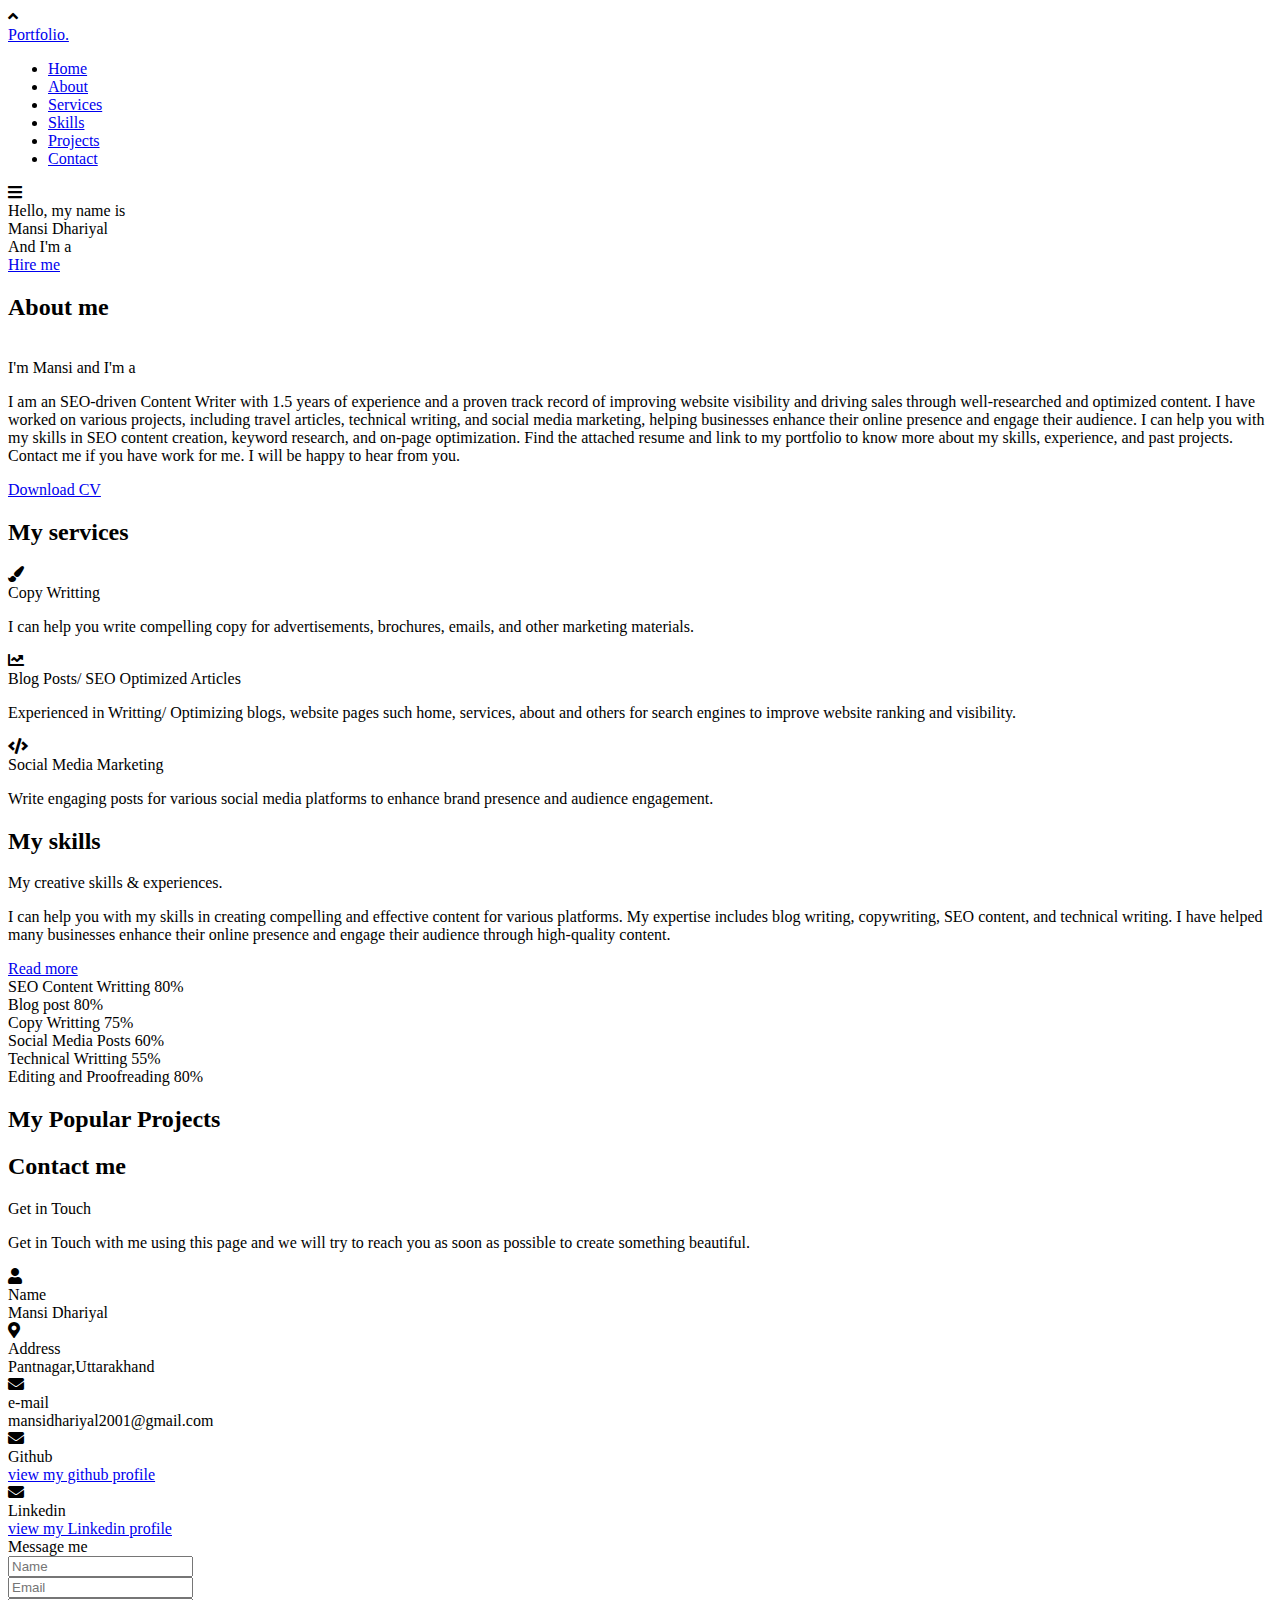
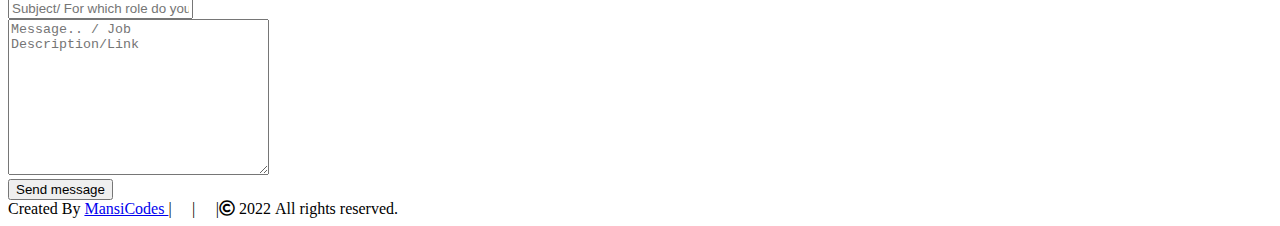
==== index.html @ 665d3eb8 "Update index.html" ====
<!DOCTYPE html>
<html lang="en">
<head>
    <meta charset="UTF-8">
    <meta name="viewport" content="width=device-width, initial-scale=1.0">
    <title>Mansi Dhariyal</title>
    <link rel="icon" type="image/x-icon" href="/images/apple-touch-icon.png">
    <link rel="stylesheet" href="style.css">
    <link rel="stylesheet" href="https://cdnjs.cloudflare.com/ajax/libs/font-awesome/5.15.3/css/all.min.css"/>
    <script src="https://kit.fontawesome.com/02f3023a97.js" crossorigin="anonymous"></script>
</head>
    <script src="https://code.jquery.com/jquery-3.5.1.min.js"></script>
    <script src="https://cdnjs.cloudflare.com/ajax/libs/typed.js/2.0.11/typed.min.js"></script>
    <script src="https://cdnjs.cloudflare.com/ajax/libs/waypoints/4.0.1/jquery.waypoints.min.js"></script>
    <script src="https://cdnjs.cloudflare.com/ajax/libs/OwlCarousel2/2.3.4/owl.carousel.min.js"></script>
    <link rel="stylesheet" href="https://cdnjs.cloudflare.com/ajax/libs/OwlCarousel2/2.3.4/assets/owl.carousel.min.css"/>

</head>
<body>
    <div class="scroll-up-btn">
        <i class="fas fa-angle-up"></i>
    </div>
    <nav class="navbar">
        <div class="max-width">
            <div class="logo"><a href="#">Portfo<span>lio.</span></a></div>
            <ul class="menu">
                <li><a href="#home" class="menu-btn">Home</a></li>
                <li><a href="#about" class="menu-btn">About</a></li>
                <li><a href="#services" class="menu-btn">Services</a></li>
                <li><a href="#skills" class="menu-btn">Skills</a></li>
                <li><a href="#teams" class="menu-btn">Projects</a></li>
                <li><a href="#contact" class="menu-btn">Contact</a></li>
            </ul>
            <div class="menu-btn">
                <i class="fas fa-bars"></i>
            </div>
        </div>
    </nav>

    <!-- home section start -->
    <section class="home" id="home">
        <div class="max-width">
            <div class="home-content">
                <div class="text-1">Hello, my name is</div>
                <div class="text-2">Mansi Dhariyal</div>
                <div class="text-3">And I'm a <span class="typing"></span></div>
                <a href="#contact">Hire me</a>
            </div>
        </div>
    </section>

    <!-- about section start -->
    <section class="about" id="about">
        <div class="max-width">
            <h2 class="title">About me</h2>
            <div class="about-content">
                <div class="column left">
                    <img src="images/profile.png" alt="">
                </div>
                <div class="column right">
                    <div class="text">I'm Mansi and I'm a <span class="typing-2"></span></div>
                    <p> I am an SEO-driven Content Writer with 1.5 years of experience and a proven track record of improving website visibility and driving sales through well-researched and optimized content. I have worked on various projects, including travel articles, technical writing, and social media marketing, helping businesses enhance their online presence and engage their audience. I can help you with my skills in SEO content creation, keyword research, and on-page optimization. Find the attached resume and link to my portfolio to know more about my skills, experience, and past projects. Contact me if you have work for me. I will be happy to hear from you. </p>
                    <a href="/images/Mansi_Resume_16_jul_2024.pdf" download>Download CV</a>
                </div>
            </div>
        </div>
    </section>

    <!-- services section start -->
    <section class="services" id="services">
        <div class="max-width">
            <h2 class="title">My services</h2>
            <div class="serv-content">
                <div class="card">
                    <div class="box">
                        <i class="fas fa-paint-brush"></i>
                        <div class="text">Copy Writting </div>
                        <p>I can help you write compelling copy for advertisements, brochures, emails, and other marketing materials. </p>
                    </div>
                </div>
                <div class="card">
                    <div class="box">
                        <i class="fas fa-chart-line"></i>
                        <div class="text">Blog Posts/ SEO Optimized Articles</div>
                        <p>Experienced in Writting/ Optimizing blogs, website pages such home, services, about and others for search engines to improve website ranking and visibility.</p>
                    </div>
                </div>
                <div class="card">
                    <div class="box">
                        <i class="fas fa-code"></i>
                        <div class="text"> Social Media Marketing </div>
                        <p> Write engaging posts for various social media platforms to enhance brand presence and audience engagement. </p>
                    </div>
                </div>
               </div>
            </div>
        </div>
    </section>

    <!-- skills section start -->
    <section class="skills" id="skills">
        <div class="max-width">
            <h2 class="title">My skills</h2>
            <div class="skills-content">
                <div class="column left">
                    <div class="text">My creative skills & experiences.</div>
                    <p> I can help you with my skills in creating compelling and effective content for various platforms. My expertise includes blog writing, copywriting, SEO content, and technical writing. I have helped many businesses enhance their online presence and engage their audience through high-quality content.</p>
                    <a href="#">Read more</a>
                </div>
                <div class="column right">
                    <div class="bars">
                        <div class="info">
                            <span>SEO Content Writting</span>
                            <span>80%</span>
                        </div>
                        <div class="line html"></div>
                    </div>
                    <div class="bars">
                        <div class="info">
                            <span>Blog post</span>
                            <span>80%</span>
                        </div>
                        <div class="line css"></div>
                    </div>
                    <div class="bars">
                        <div class="info">
                            <span>Copy Writting</span>
                            <span>75%</span>
                        </div>
                        <div class="line js"></div>
                    </div>
                    <div class="bars">
                        <div class="info">
                            <span>Social Media Posts</span>
                            <span>60%</span>
                        </div>
                        <div class="line php"></div>
                    </div>
                    <div class="bars">
                        <div class="info">
                            <span>Technical Writting</span>
                            <span>55%</span>
                        </div>
                        <div class="line mysql"></div>
                    </div>
                    <div class="bars">
                        <div class="info">
                            <span>Editing and Proofreading</span>
                            <span>80%</span>
                        </div>
                        <div class="line css"></div>
                    </div>
                </div>
            </div>
        </div>
    </section>

    <!-- teams section start -->
    <section class="teams" id="teams">
        <div class="max-width">
            <h2 class="title">My Popular Projects</h2>
            <div class="carousel owl-carousel">
                <div class="card">
                    <div class="box">
                        <img src="images/blogger.png" alt="">
                        <div class="text"><a href="https://sainte-chapelle.co/facts-about-sainte-chapelle/">Sainte Chapelle Website</a></div>
                        <p>This website contains all the information about the popular attraction Sainte Chapelle in Paris. I took primary responsibility for creating and editing the content on this website. This includes researching topics, writing articles, and ensuring the information is accurate and up-to-date.</p> 
                    </div>
                </div>
                <div class="card">
                    <div class="box">
                        <img src="images/checklist.png" alt="">
                        <div class="text"><a href="https://vacatis.com/">Vacatis</a></div>
                        <p>I had a potential contribution to the website's development in the past. Unfortunately, due to limitations or privacy concerns, I am unable to confirm the exact details of my role.</p>
                    </div>
                </div>
                <div class="card">
                    <div class="box">
                        <img src="images/fitness.png" alt="">
                        <div class="text"><a href="https://thoughtfultales.medium.com/">ThoughtfulTales</a></div>
                        <p>In addition to my website projects, I'm also active on the blogging platform Medium.  There, I explore a variety of topics and share my insights through engaging articles.  </p>
                    </div>
                </div>
                <div class="card">
                    <div class="box">
                        <img src="images/graduated.png" alt="">
                        <div class="text">Freelance Works</div>
                        <p> I also take on freelance writing projects. Due to confidentiality agreements, I'm unable to share specific details about these projects in my portfolio.</p>
                    </div>
                </div>
                
            </div>
        </div>
    </section>

    <!-- contact section start -->
    <section class="contact" id="contact">
        <div class="max-width">
            <h2 class="title">Contact me</h2>
            <div class="contact-content">
                <div class="column left">
                    <div class="text">Get in Touch</div>
                    <p> Get in Touch with me using this page and we will try to reach you as soon as possible to create something beautiful.</p>
                    <div class="icons">
                        <div class="row">
                            <i class="fas fa-user"></i>
                            <div class="info">
                                <div class="head">Name</div>
                                <div class="sub-title">Mansi Dhariyal</div>
                            </div>
                        </div>
                        <div class="row">
                            <i class="fas fa-map-marker-alt"></i>
                            <div class="info">
                                <div class="head">Address</div>
                                <div class="sub-title">Pantnagar,Uttarakhand</div>
                            </div>
                        </div>
                        <div class="row">
                            <i class="fas fa-envelope"></i>
                            <div class="info">
                                <div class="head">e-mail</div>
                                <div class="sub-title">mansidhariyal2001@gmail.com</div>
                            </div>
                        </div>
                        <div class="row">
                            <i class="fas fa-envelope"></i>
                            <div class="info">
                                <div class="head">Github</div>
                                <div class="sub-title"><a target="_blank" href="https://github.com/MansiDhariyal">view my github profile</a></div>
                            </div>
                        </div>
                        <div class="row">
                            <i class="fas fa-envelope"></i>
                            <div class="info">
                                <div class="head">Linkedin</div>
                                <div class="sub-title"><a target="_blank" href="https://www.linkedin.com/in/mansi-dhariyal-852ba5193/">view my Linkedin profile</a></div>
                            </div>
                        </div>
                        
                    </div>
                </div>
                <div class="column right">
                    <div class="text">Message me</div>
                     <form action="https://formsubmit.co/ad27423e88faacaf9d9ae701f5da3586" method="POST">
                        <!--Honeypot -->
                        <input type="text" name="_honey" style="display:none">
                        <!-- Disable captcha -->
                        <input type="hidden" name="_captcha" value="false">
                        <!--success_page -->
                        <input type="hidden" name="_next" value="https://mansidhariyal.github.io/minks_portfolio/success.html">
                        <div class="fields">
                            <div class="field name">
                                <input name="name" type="text" placeholder="Name" required>
                            </div>
                            <div class="field email">
                                <input name="email" type="email" placeholder="Email" required>
                            </div>
                        </div>
                        <div class="field">
                            <input name="subject" type="text" placeholder="Subject/ For which role do you want to hire me?" required>
                        </div>
                        <div class="field textarea">
                            <textarea cols="30" rows="10" name="message" placeholder="Message.. / Job Description/Link" required></textarea>
                        </div>
                        <div class="button-area">
                            <button type="submit">Send message</button>
                        </div>
                    </form>
                </div>
            </div>
        </div>
    </section>
    

    <!-- footer section start -->
    <footer>
        <span>Created By <a href="#">MansiCodes </a>| <i class="fa-brands fa-instagram"></i> | <i class="fa-brands fa-linkedin"></i> |<span class="far fa-copyright"></span> 2022 All rights reserved.</span>
    </footer>
<script src="https://smtpjs.com/v3/smtp.js"></script>
    <script src="script.js"></script>
    
</body>
</html>
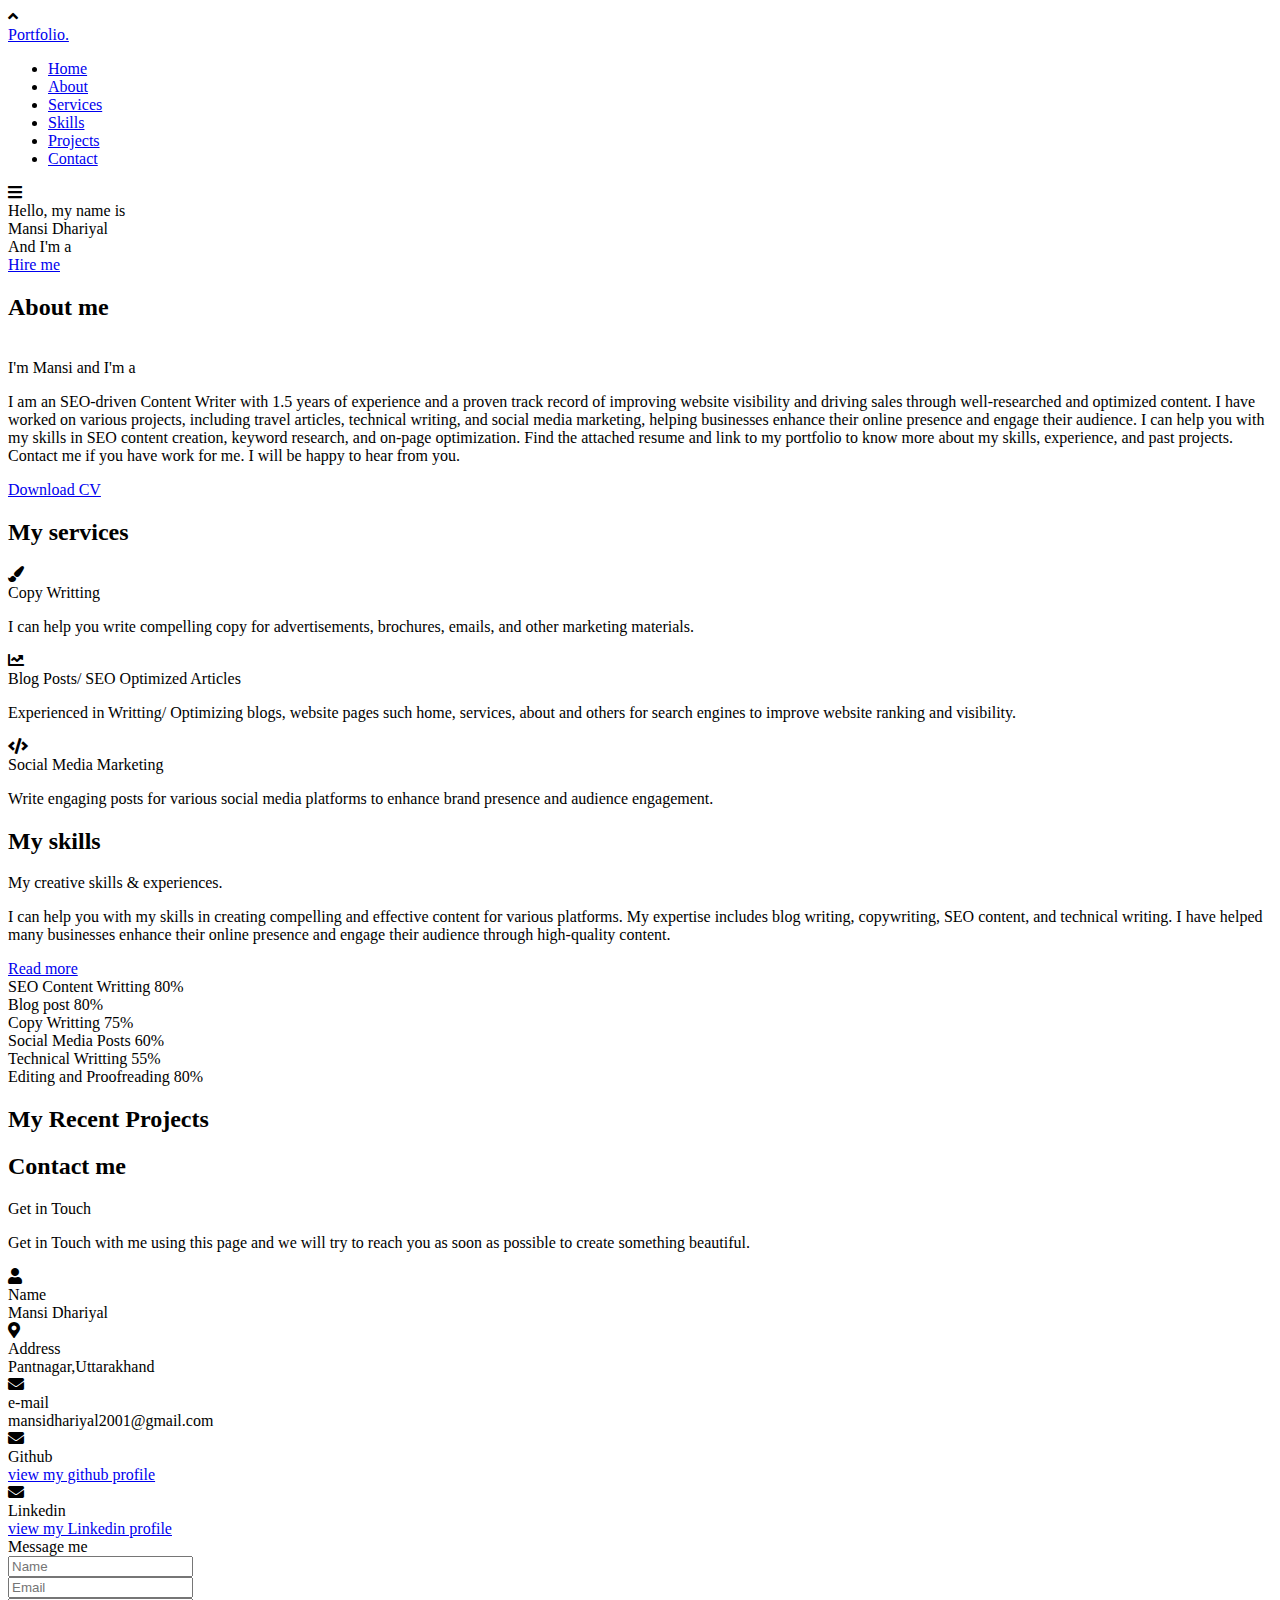
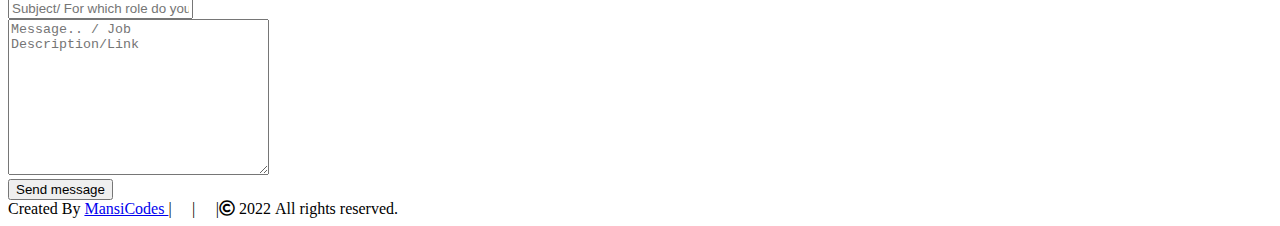
==== commit cfabd652: "Update index.html" ====
--- a/index.html
+++ b/index.html
@@ -60,7 +60,7 @@
                 <div class="column right">
                     <div class="text">I'm Mansi and I'm a <span class="typing-2"></span></div>
                     <p> I am an SEO-driven Content Writer with 1.5 years of experience and a proven track record of improving website visibility and driving sales through well-researched and optimized content. I have worked on various projects, including travel articles, technical writing, and social media marketing, helping businesses enhance their online presence and engage their audience. I can help you with my skills in SEO content creation, keyword research, and on-page optimization. Find the attached resume and link to my portfolio to know more about my skills, experience, and past projects. Contact me if you have work for me. I will be happy to hear from you. </p>
-                    <a href="/images/Mansi_Resume_16_jul_2024.pdf" download>Download CV</a>
+                    <a href="Mansi_Resume_2024.pdf" download>Download CV</a>
                 </div>
             </div>
         </div>
@@ -158,37 +158,36 @@
     <!-- teams section start -->
     <section class="teams" id="teams">
         <div class="max-width">
-            <h2 class="title">My Popular Projects</h2>
+            <h2 class="title">My Recent Projects</h2>
             <div class="carousel owl-carousel">
                 <div class="card">
                     <div class="box">
                         <img src="images/blogger.png" alt="">
                         <div class="text"><a href="https://sainte-chapelle.co/facts-about-sainte-chapelle/">Sainte Chapelle Website</a></div>
-                        <p>This website contains all the information about the popular attraction Sainte Chapelle in Paris. I took primary responsibility for creating and editing the content on this website. This includes researching topics, writing articles, and ensuring the information is accurate and up-to-date.</p> 
-                    </div>
-                </div>
-                <div class="card">
-                    <div class="box">
-                        <img src="images/checklist.png" alt="">
+                        <p>This website contains all the information about the popular attraction Sainte Chapelle in Paris. I took primary responsibility for creating and editing the content on this website like researching topics, writing articles, and upadting them. It doing well on SEO, most of its articles rank under 10. #Home Page on 4</p> 
+                    </div>
+                </div>
+                 <div class="card">
+                    <div class="box">
+                        <img src="images/Park Guell pic.jpg" alt="">
+                        <div class="text"><a href="https://park-guell-tickets.co/">Park Guell Website</a></div>
+                        <p>This website contains information about the attraction called Park Guell in Barcelona, Spain. Recently, I optimized the content of this website for SEO and since then its graph is showing a positive growth. I have written most of the wesbite's section/articles including home page, plan your visit etc. </p>
+                    </div>
+                </div>
+                <div class="card">
+                    <div class="box">
+                        <img src="images/Vacatis logo.png" alt="">
                         <div class="text"><a href="https://vacatis.com/">Vacatis</a></div>
-                        <p>I had a potential contribution to the website's development in the past. Unfortunately, due to limitations or privacy concerns, I am unable to confirm the exact details of my role.</p>
-                    </div>
-                </div>
-                <div class="card">
-                    <div class="box">
-                        <img src="images/fitness.png" alt="">
-                        <div class="text"><a href="https://thoughtfultales.medium.com/">ThoughtfulTales</a></div>
-                        <p>In addition to my website projects, I'm also active on the blogging platform Medium.  There, I explore a variety of topics and share my insights through engaging articles.  </p>
-                    </div>
-                </div>
-                <div class="card">
-                    <div class="box">
-                        <img src="images/graduated.png" alt="">
+                        <p>Vacatis is a travel-related company,focused on providing travel guides and recommendations.I worked as a Content Writer and Social Media Manager for Vacatis, where I developed informative articles, created engaging social media posts, and wrote compelling video scripts. </p>
+                    </div>
+                </div>
+                <div class="card">
+                    <div class="box">
+                        <img src="images/blogger.png" alt="">
                         <div class="text">Freelance Works</div>
-                        <p> I also take on freelance writing projects. Due to confidentiality agreements, I'm unable to share specific details about these projects in my portfolio.</p>
-                    </div>
-                </div>
-                
+                        <p> I have also worked on several freelancing projects for different companies and clients based in India and abroad. The work included blog/ article/ product description writing, email advertising, social media post/video script writing etc. This experience has helped me learn how to write for different audiences and in different styles.</p>
+                    </div>
+                </div>
             </div>
         </div>
     </section>
